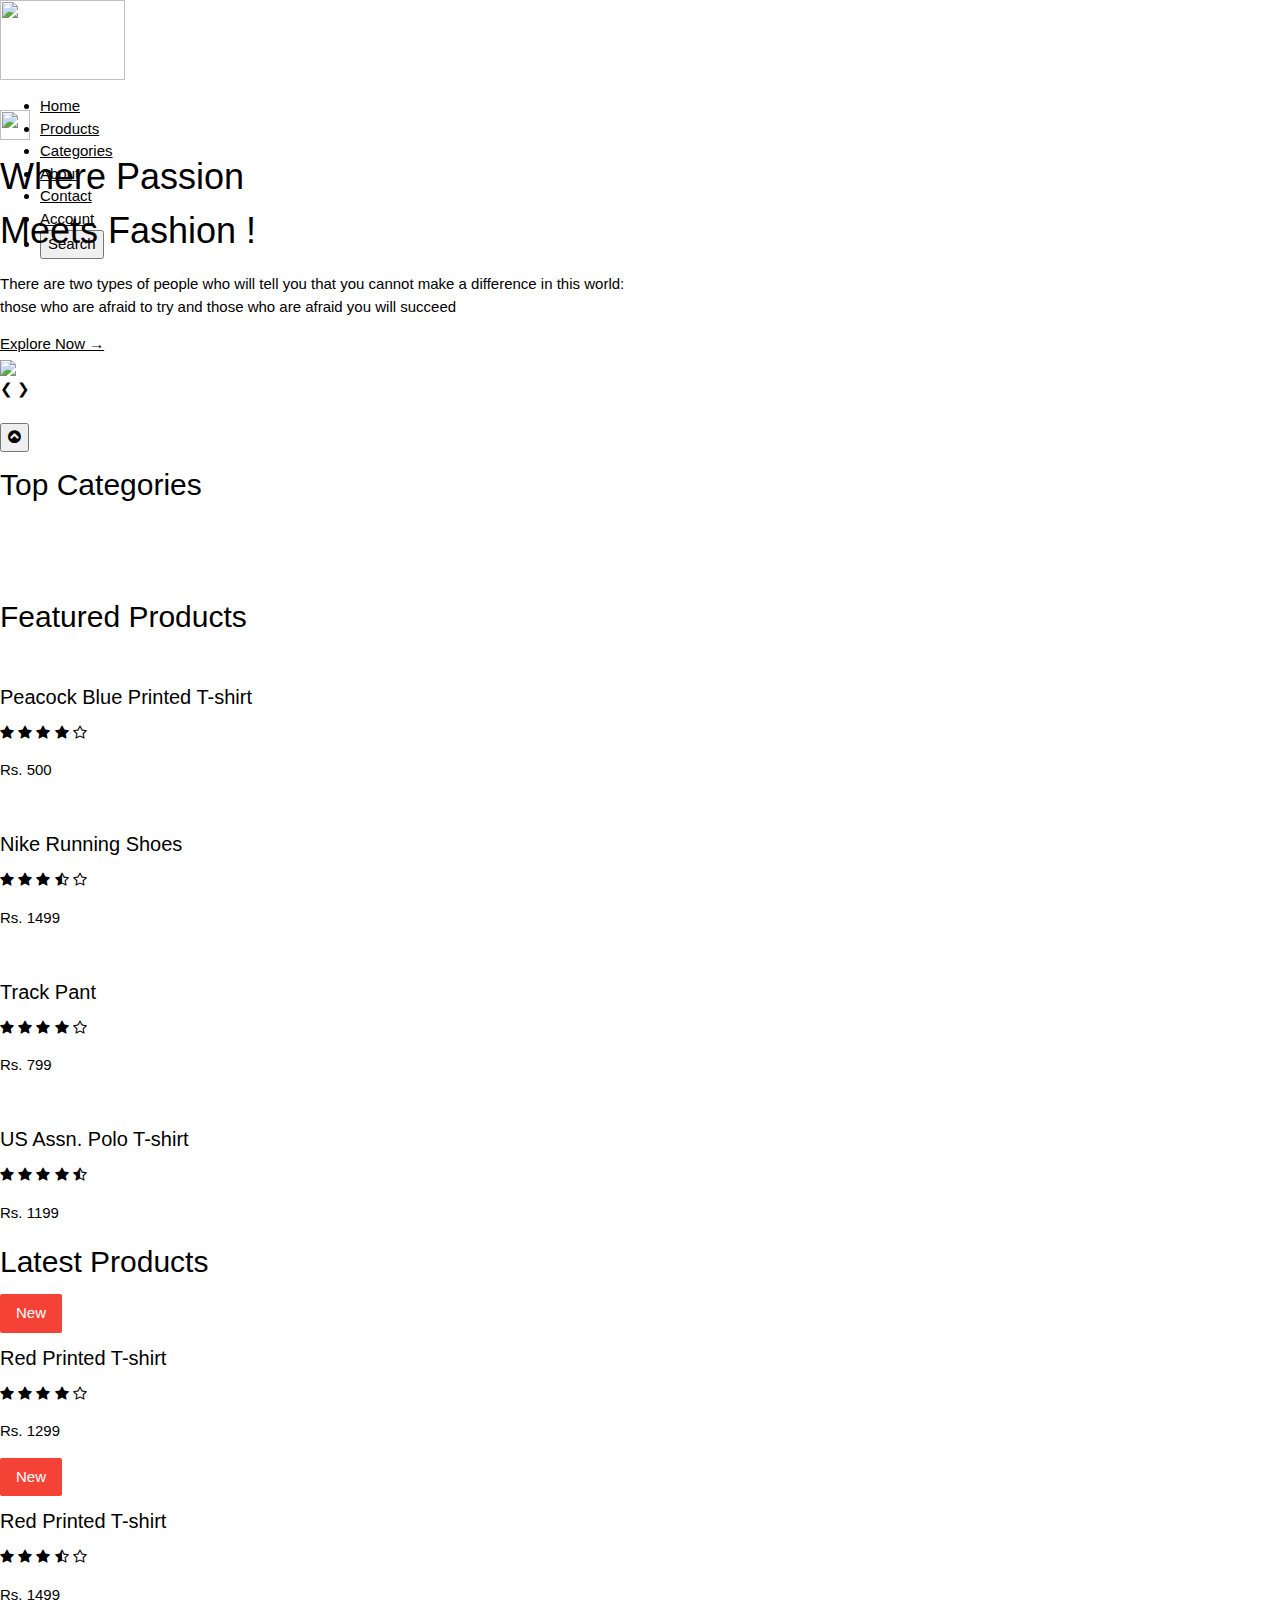
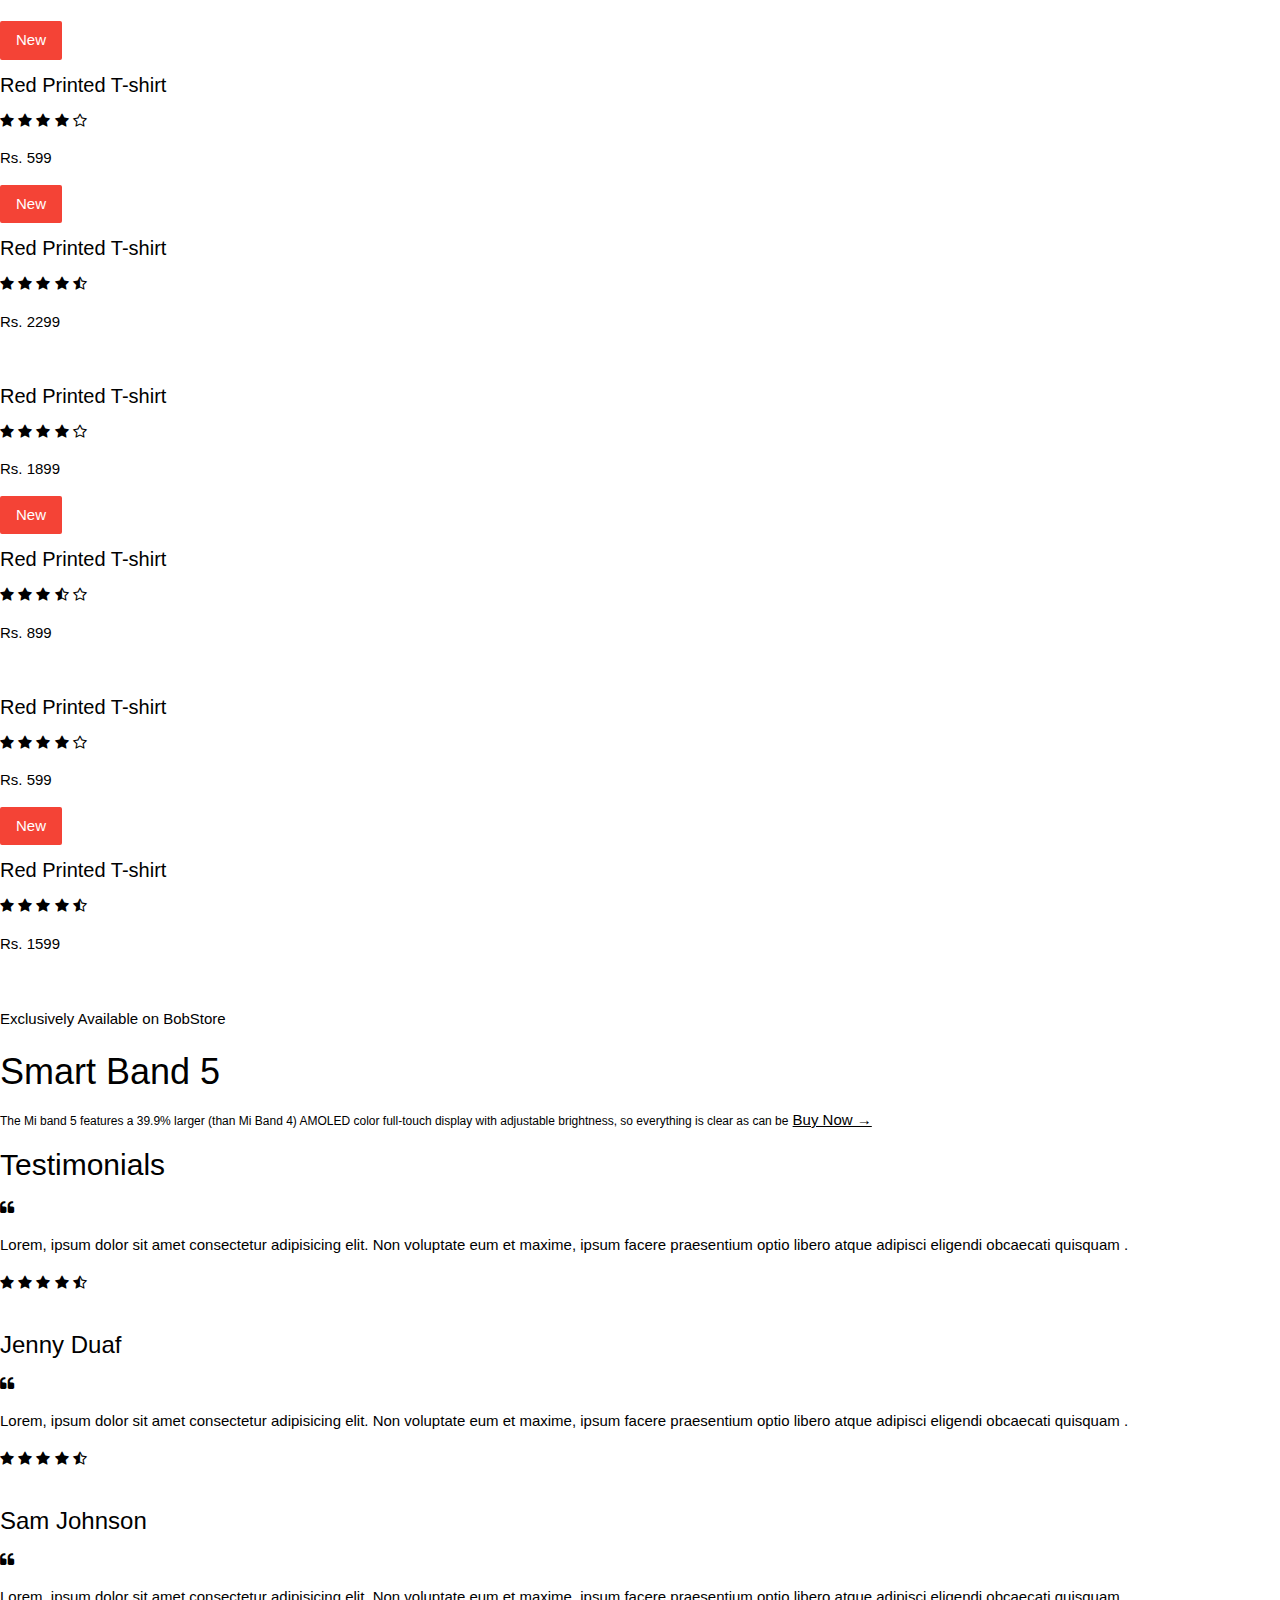
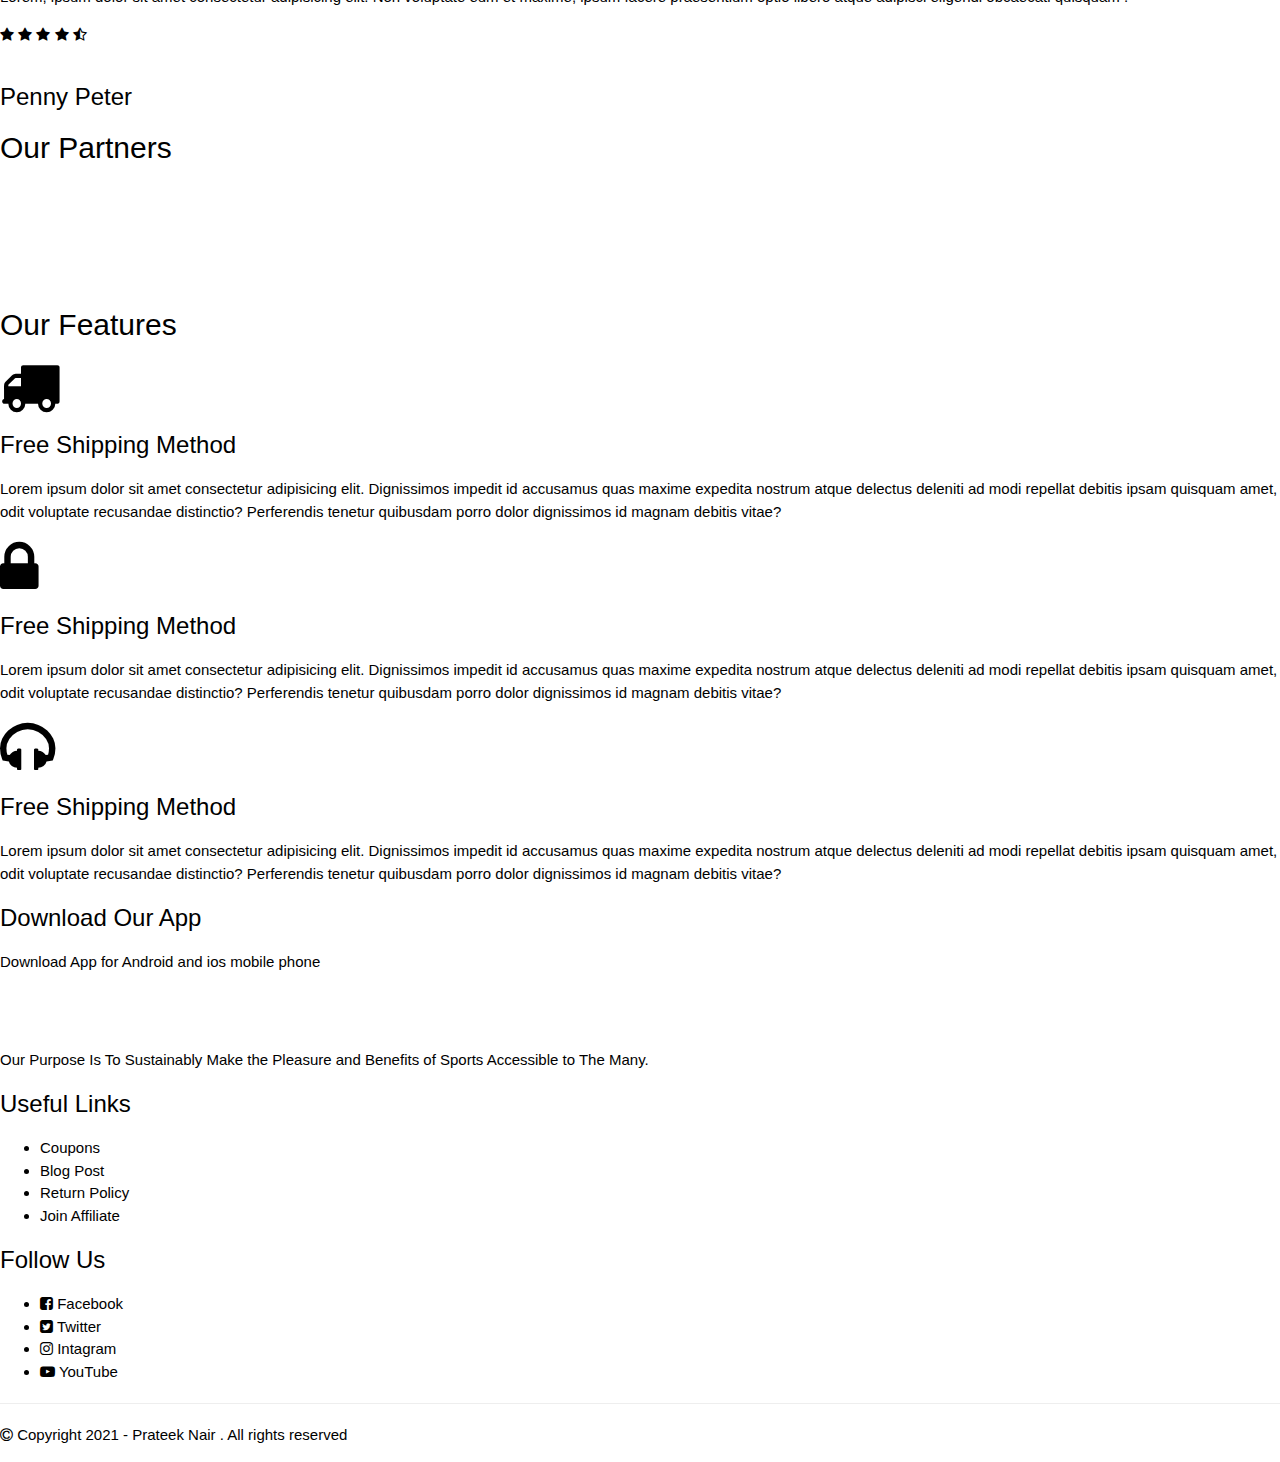
==== index.html @ 731c3fe9 "logo edited" ====
<!DOCTYPE html>
<html lang="en">

<head>
    <meta charset="UTF-8">
    <meta name="viewport" content="width=device-width, initial-scale=1.0">
    <title>The Store | Ecommerce Website</title>
    <link rel="stylesheet" href="style.css">
    <link rel="preconnect" href="https://fonts.gstatic.com">
    <link href="https://fonts.googleapis.com/css2?family=Poppins:wght@300;400;500;600;700&display=swap"
        rel="stylesheet">
    <link rel="stylesheet" href="https://stackpath.bootstrapcdn.com/font-awesome/4.7.0/css/font-awesome.min.css"
        integrity="sha384-wvfXpqpZZVQGK6TAh5PVlGOfQNHSoD2xbE+QkPxCAFlNEevoEH3Sl0sibVcOQVnN" crossorigin="anonymous">
    <link rel="stylesheet" href="script.js">
    <link rel="stylesheet" href="https://www.w3schools.com/w3css/4/w3.css">
</head>

<body>

    <div class="header">
        <div class="container">
            <div class="navbar">
                <div class="logo">
                    <a href="https://prateek-jpg.github.io/E-commerce/"><img src="img/p5.png" alt="" height="80px" width="125px"></a>
                </div>
                <nav>
                    <ul id="MenuItems">
                        <li><a href="https://prateek-jpg.github.io/E-commerce/">Home</a></li>
                        <li><a href="products.html">Products</a></li>
                        <li><a href="category.html">Categories</a></li>
                        <li><a href="about.html">About</a></li>
                        <li><a href="contact.html">Contact</a></li>
                        <li><a href="account.html">Account</a></li>
                        <li><a href="search.html"><button id="search">Search</button></a></li>
                    </ul>
                </nav>
                <a href="cart.html"><img src="img/cart.png" alt="" width="30px" height="30px"style="color:white;"></a>
                <img src="img/menu.png" alt="" class="menu-icon" onclick="menutoggle()">
            </div>
            <div class="row">
                <div class="col-2">
                    <h1>Where Passion <br> Meets Fashion !</h1>
                    <p>There are two types of people who will tell you that you cannot make a difference in this world:
                        <br>
                        those who are afraid to try and those who are afraid you will succeed</p>
                    <a href="" class="btn">Explore Now &#8594</a>
                </div>
                <!-- sliders -->
                <div class="col-2">
                    <!-- <img src="img/image1.png" alt=""> -->
                    <div class="slideshow-container">

                        <div class="mySlides fade">
                            <img src="img/exclusive.png" style="width:100%">
                        </div>

                        <div class="mySlides fade">
                            <img src="img/exclusive.png" style="width:100%">

                        </div>

                        <div class="mySlides fade">
                            <img src="img/exclusive.png" style="width:100%">
                        </div>

                        <a class="prev" onclick="plusSlides(-1)">&#10094;</a>
                        <a class="next" onclick="plusSlides(1)">&#10095;</a>

                    </div>
                    <br>
                    <div style="text-align:center">
                        <span class="dot"></span>
                        <span class="dot"></span>
                        <span class="dot"></span>
                    </div>

                </div>
            </div>
        </div>
    </div>

    <!-- Scroll Up Button -->
    <button onclick="topFunction()" id="myBtn" title="Go to top"><i class="fa fa-chevron-circle-up"></i></button>


    <!-- Featured Categories -->
    <div class="categories" id="categories">
        <div class="small-container">
            <h2 class="title">Top Categories</h2>
            <div class="row">
                <div class="col-3">
                    <img src="img/category-1.jpg" alt="">
                </div>
                <div class="col-3">
                    <img src="img/category-2.jpg" alt="">
                </div>
                <div class="col-3">
                    <img src="img/category-3.jpg" alt="">
                </div>
            </div>
        </div>
    </div>

    <!-- Featured Products -->

    <div class="small-container">
        <h2 class="title">Featured Products</h2>
        <div class="row">
            <div class="col-4">
                <a href="product-details.html"><img src="img/product-1.webp" alt=""></a>
                <h4>Peacock Blue Printed T-shirt</h4>
                <div class="rating">
                    <i class="fa fa-star"></i>
                    <i class="fa fa-star"></i>
                    <i class="fa fa-star"></i>
                    <i class="fa fa-star"></i>
                    <i class="fa fa-star-o"></i>
                </div>
                <p>Rs. 500</p>
            </div>
            <div class="col-4">
                <img src="img/product-2.webp" alt="" style="background-color: gray;">
                <h4>Nike Running Shoes</h4>
                <div class="rating">
                    <i class="fa fa-star"></i>
                    <i class="fa fa-star"></i>
                    <i class="fa fa-star"></i>
                    <i class="fa fa-star-half-o"></i>
                    <i class="fa fa-star-o"></i>
                </div>
                <p>Rs. 1499</p>
            </div>
            <div class="col-4">
                <img src="img/product-3.jpg" alt="">
                <h4>Track Pant</h4>
                <div class="rating">
                    <i class="fa fa-star"></i>
                    <i class="fa fa-star"></i>
                    <i class="fa fa-star"></i>
                    <i class="fa fa-star"></i>
                    <i class="fa fa-star-o"></i>
                </div>
                <p>Rs. 799</p>
            </div>
            <div class="col-4">
                <img src="img/product-4.webp" alt="">
                <h4>US Assn. Polo T-shirt</h4>
                <div class="rating">
                    <i class="fa fa-star"></i>
                    <i class="fa fa-star"></i>
                    <i class="fa fa-star"></i>
                    <i class="fa fa-star"></i>
                    <i class="fa fa-star-half-o"></i>
                </div>
                <p>Rs. 1199</p>
            </div>

        </div>
        <h2 class="title">Latest Products</h2>
        <div class="row">
            <div class="col-4">
                <span class="w3-tag w3-padding w3-round-small w3-red w3-center">New
                </span>
                <img src="img/product-5.jpg" alt="">
                <h4>Red Printed T-shirt</h4>
                <div class="rating">
                    <i class="fa fa-star"></i>
                    <i class="fa fa-star"></i>
                    <i class="fa fa-star"></i>
                    <i class="fa fa-star"></i>
                    <i class="fa fa-star-o"></i>
                </div>
                <p>Rs. 1299</p>
            </div>
            <div class="col-4">
                <span class="w3-tag w3-padding w3-round-small w3-red w3-center">New
                </span>
                <img src="img/product-6.jpg" alt="">
                <h4>Red Printed T-shirt</h4>
                <div class="rating">
                    <i class="fa fa-star"></i>
                    <i class="fa fa-star"></i>
                    <i class="fa fa-star"></i>
                    <i class="fa fa-star-half-o"></i>
                    <i class="fa fa-star-o"></i>
                </div>
                <p>Rs. 1499</p>
            </div>
            <div class="col-4">
                <span class="w3-tag w3-padding w3-round-small w3-red w3-center">New
                </span>
                <img src="img/product-7.jpg" alt="">
                <h4>Red Printed T-shirt</h4>
                <div class="rating">
                    <i class="fa fa-star"></i>
                    <i class="fa fa-star"></i>
                    <i class="fa fa-star"></i>
                    <i class="fa fa-star"></i>
                    <i class="fa fa-star-o"></i>
                </div>
                <p>Rs. 599</p>
            </div>
            <div class="col-4">
                <span class="w3-tag w3-padding w3-round-small w3-red w3-center">New
                </span>
                <img src="img/product-8.webp" alt="">
                <h4>Red Printed T-shirt</h4>
                <div class="rating">
                    <i class="fa fa-star"></i>
                    <i class="fa fa-star"></i>
                    <i class="fa fa-star"></i>
                    <i class="fa fa-star"></i>
                    <i class="fa fa-star-half-o"></i>
                </div>
                <p>Rs. 2299</p>
            </div>
            <div class="row">
                <div class="col-4">
                    <img src="img/product-9.webp" alt="">
                    <h4>Red Printed T-shirt</h4>
                    <div class="rating">
                        <i class="fa fa-star"></i>
                        <i class="fa fa-star"></i>
                        <i class="fa fa-star"></i>
                        <i class="fa fa-star"></i>
                        <i class="fa fa-star-o"></i>
                    </div>
                    <p>Rs. 1899</p>
                </div>
                <div class="col-4">
                    <span class="w3-tag w3-padding w3-round-small w3-red w3-center">New
                    </span>
                    <img src="img/product-10.jpg" alt="">
                    <h4>Red Printed T-shirt</h4>
                    <div class="rating">
                        <i class="fa fa-star"></i>
                        <i class="fa fa-star"></i>
                        <i class="fa fa-star"></i>
                        <i class="fa fa-star-half-o"></i>
                        <i class="fa fa-star-o"></i>
                    </div>
                    <p>Rs. 899</p>
                </div>
                <div class="col-4">
                    <img src="img/product-11.jpg" alt="">
                    <h4>Red Printed T-shirt</h4>
                    <div class="rating">
                        <i class="fa fa-star"></i>
                        <i class="fa fa-star"></i>
                        <i class="fa fa-star"></i>
                        <i class="fa fa-star"></i>
                        <i class="fa fa-star-o"></i>
                    </div>
                    <p>Rs. 599</p>
                </div>
                <div class="col-4">
                    <span class="w3-tag w3-padding w3-round-small w3-red w3-center">New
                    </span>
                    <img src="img/product-12.jpg" alt="">
                    <h4>Red Printed T-shirt</h4>
                    <div class="rating">
                        <i class="fa fa-star"></i>
                        <i class="fa fa-star"></i>
                        <i class="fa fa-star"></i>
                        <i class="fa fa-star"></i>
                        <i class="fa fa-star-half-o"></i>
                    </div>
                    <p>Rs. 1599</p>
                </div>

            </div>

        </div>

    </div>

    <!-- Offers -->
    <div class="offer">
        <div class="small-container">
            <div class="row">
                <div class="col-2">
                    <img src="img/exclusive.png" alt="" class="offer-img">
                </div>
                <div class="col-2">
                    <p>Exclusively Available on BobStore</p>
                    <h1>Smart Band 5</h1>
                    <small>The Mi band 5 features a 39.9% larger (than Mi Band 4) AMOLED color full-touch display with
                        adjustable brightness, so everything is clear as can be</small>
                    <a href="" class="btn">Buy Now &#8594</a>
                </div>
            </div>
        </div>
    </div>

    <!-- testimonial -->
    <div class="testimonial">
        <div class="small-container">
            <h2 class="title">Testimonials</h2>
            <div class="row">
                <div class="c1 col-3 ">
                    <i class="fa fa-quote-left"></i>
                    <p>
                        Lorem, ipsum dolor sit amet consectetur adipisicing elit. Non voluptate eum et maxime, ipsum
                        facere praesentium optio libero atque adipisci eligendi obcaecati quisquam .</p>
                    <div class="rating">
                        <i class="fa fa-star"></i>
                        <i class="fa fa-star"></i>
                        <i class="fa fa-star"></i>
                        <i class="fa fa-star"></i>
                        <i class="fa fa-star-half-o"></i>
                    </div>
                    <img src="img/user-1.png" alt="">
                    <h3>Jenny Duaf</h3>
                </div>
                <div class="c1 col-3">
                    <i class="fa fa-quote-left"></i>
                    <p>
                        Lorem, ipsum dolor sit amet consectetur adipisicing elit. Non voluptate eum et maxime, ipsum
                        facere praesentium optio libero atque adipisci eligendi obcaecati quisquam .</p>
                    <div class="rating">
                        <i class="fa fa-star"></i>
                        <i class="fa fa-star"></i>
                        <i class="fa fa-star"></i>
                        <i class="fa fa-star"></i>
                        <i class="fa fa-star-half-o"></i>
                    </div>
                    <img src="img/user-2.png" alt="">
                    <h3>Sam Johnson</h3>
                </div>
                <div class="c1 col-3">
                    <i class="fa fa-quote-left"></i>
                    <p>
                        Lorem, ipsum dolor sit amet consectetur adipisicing elit. Non voluptate eum et maxime, ipsum
                        facere praesentium optio libero atque adipisci eligendi obcaecati quisquam .</p>
                    <div class="rating">
                        <i class="fa fa-star"></i>
                        <i class="fa fa-star"></i>
                        <i class="fa fa-star"></i>
                        <i class="fa fa-star"></i>
                        <i class="fa fa-star-half-o"></i>
                    </div>
                    <img src="img/user-3.png" alt="">
                    <h3>Penny Peter</h3>
                </div>
            </div>
        </div>
    </div>

    <!-- brands -->
    <div class="brands">
        <div class="small-container">
            <h2 class="title">Our Partners</h2>
            <div class="row">
                <div class="col-5">
                    <img src="img/logo-godrej.png" alt="">
                </div>
                <div class="col-5">
                    <img src="img/logo-philips.png" alt="">
                </div>
                <div class="col-5">
                    <img src="img/logo-oppo.png" alt="">
                </div>
                <div class="col-5">
                    <img src="img/logo-paypal.png" alt="">
                </div>
                <div class="col-5">
                    <img src="img/logo-coca-cola.png" alt="">
                </div>
            </div>
        </div>
    </div>

    <!-- features -->
    <div class="features">
        <div class="small-container">
            <h2 class="title">Our Features</h2>
            <div class="row">
                <div class="col-3">
                    <i class="fa fa-truck fa-4x" aria-hidden="true"></i>
                    <h3>Free Shipping Method</h3>
                    <p>Lorem ipsum dolor sit amet consectetur adipisicing elit. Dignissimos impedit id
                        accusamus quas maxime
                        expedita nostrum atque delectus deleniti ad modi repellat debitis ipsam
                        quisquam amet, odit voluptate
                        recusandae distinctio? Perferendis tenetur quibusdam porro dolor dignissimos
                        id magnam debitis vitae?</p>
                </div>
                <div class="col-3">
                    <i class="fa fa-lock fa-4x" aria-hidden="true"></i>
                    <h3>Free Shipping Method</h3>
                    <p>Lorem ipsum dolor sit amet consectetur adipisicing elit. Dignissimos impedit id
                        accusamus quas maxime
                        expedita nostrum atque delectus deleniti ad modi repellat debitis ipsam
                        quisquam amet, odit voluptate
                        recusandae distinctio? Perferendis tenetur quibusdam porro dolor dignissimos
                        id magnam debitis vitae?</p>
                </div>
                <div class="col-3">
                    <i class="fa fa-headphones fa-4x" aria-hidden="true"></i>
                    <h3>Free Shipping Method</h3>
                    <p>Lorem ipsum dolor sit amet consectetur adipisicing elit. Dignissimos impedit id
                        accusamus quas maxime
                        expedita nostrum atque delectus deleniti ad modi repellat debitis ipsam
                        quisquam amet, odit voluptate
                        recusandae distinctio? Perferendis tenetur quibusdam porro dolor dignissimos
                        id magnam debitis vitae?</p>
                </div>
            </div>
        </div>
    </div>

    <!-- footer -->
    <div class="footer">
        <div class="container">
            <div class="row">
                <div class="footer-col-1">
                    <h3>Download Our App</h3>
                    <p>Download App for Android and ios mobile phone</p>
                    <div class="app-logo">
                        <img src="img/play-store.png" alt="">
                        <img src="img/app-store.png" alt="">
                    </div>
                </div>
                <div class="footer-col-2">
                    <img src="img/p5.png" alt="">
                    <p>Our Purpose Is To Sustainably Make the Pleasure and Benefits of Sports Accessible to The Many.
                    </p>
                </div>
                <div class="footer-col-3">
                    <h3>Useful Links</h3>
                    <ul>
                        <li>Coupons</li>
                        <li>Blog Post</li>
                        <li>Return Policy</li>
                        <li>Join Affiliate</li>
                    </ul>
                </div>
                <div class="footer-col-4">
                    <h3>Follow Us</h3>
                    <ul>
                        <li><i class="fa fa-facebook-square"></i> Facebook</li>
                        <li><i class="fa fa-twitter-square"></i> Twitter</li>
                        <li><i class="fa fa-instagram"></i> Intagram</li>
                        <li><i class="fa fa-youtube-play"></i> YouTube</li>
                    </ul>
                </div>
            </div>
            <hr>
            <p class="copyright"><i class="fa fa-copyright"></i> Copyright 2021 - Prateek Nair . All rights reserved
            </p>
        </div>
    </div>

    <script>

        var MenuItems = document.getElementById("MenuItems");
        MenuItems.style.maxHeight = "0px"
        function menutoggle() {
            if (MenuItems.style.maxHeight == "0px") {
                MenuItems.style.maxHeight = "200px";
            }
            else {
                MenuItems.style.maxHeight = "0px";
            }
        }

        //Get the button
        var mybutton = document.getElementById("myBtn");

        // When the user scrolls down 20px from the top of the document, show the button
        window.onscroll = function () { scrollFunction() };

        function scrollFunction() {
            if (document.body.scrollTop > 20 || document.documentElement.scrollTop > 20) {
                mybutton.style.display = "block";
            } else {
                mybutton.style.display = "none";
            }
        }

        // When the user clicks on the button, scroll to the top of the document
        function topFunction() {
            document.body.scrollTop = 0;
            document.documentElement.scrollTop = 0;
        }
    </script>

    <!-- js for slider -->
    <script>
        var slideIndex = 1;
        showSlides(slideIndex);

        function plusSlides(n) {
            showSlides(slideIndex += n);
        }

        function currentSlide(n) {
            showSlides(slideIndex = n);
        }

        function showSlides(n) {
            var i;
            var slides = document.getElementsByClassName("mySlides");
            var dots = document.getElementsByClassName("dot");
            if (n > slides.length) { slideIndex = 1 }
            if (n < 1) { slideIndex = slides.length }
            for (i = 0; i < slides.length; i++) {
                slides[i].style.display = "none";
            }
            for (i = 0; i < dots.length; i++) {
                dots[i].className = dots[i].className.replace(" active", "");
            }
            slides[slideIndex - 1].style.display = "block";
            dots[slideIndex - 1].className += " active";
        }
    </script>

</body>

</html>
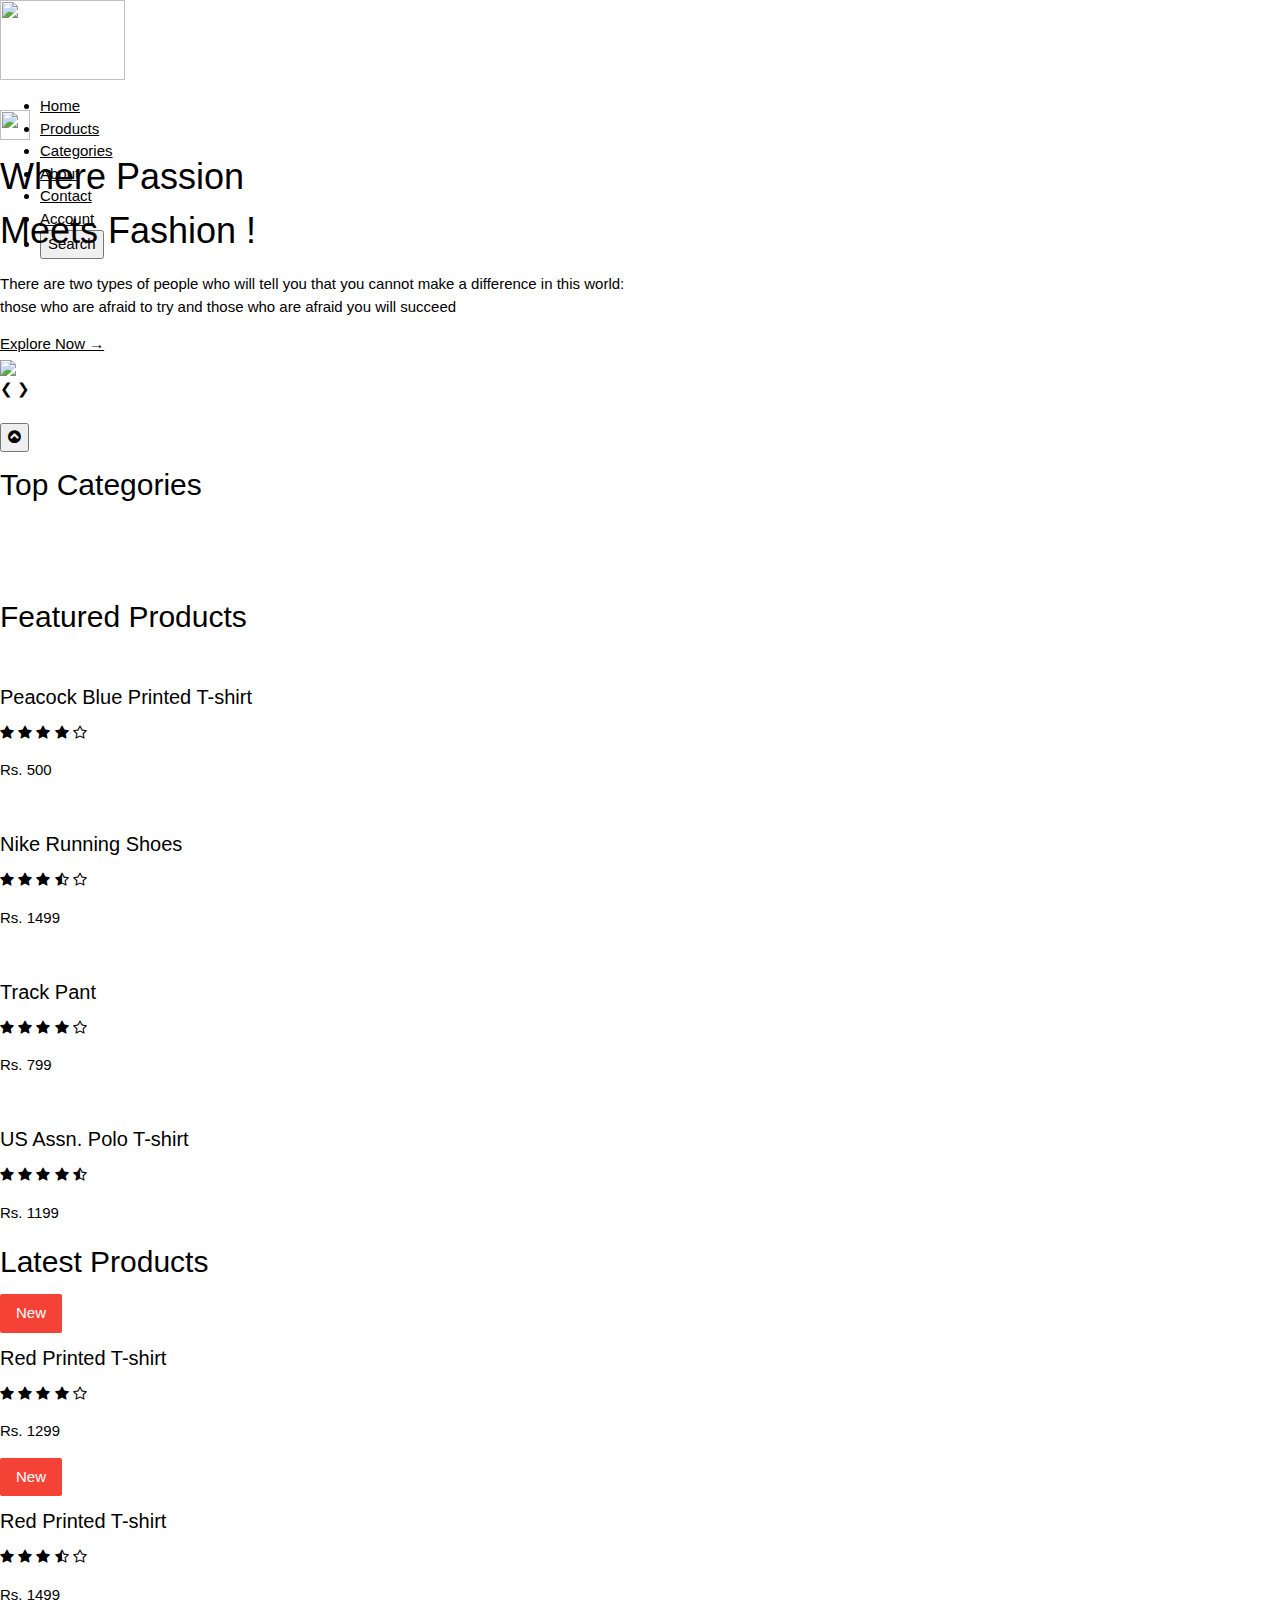
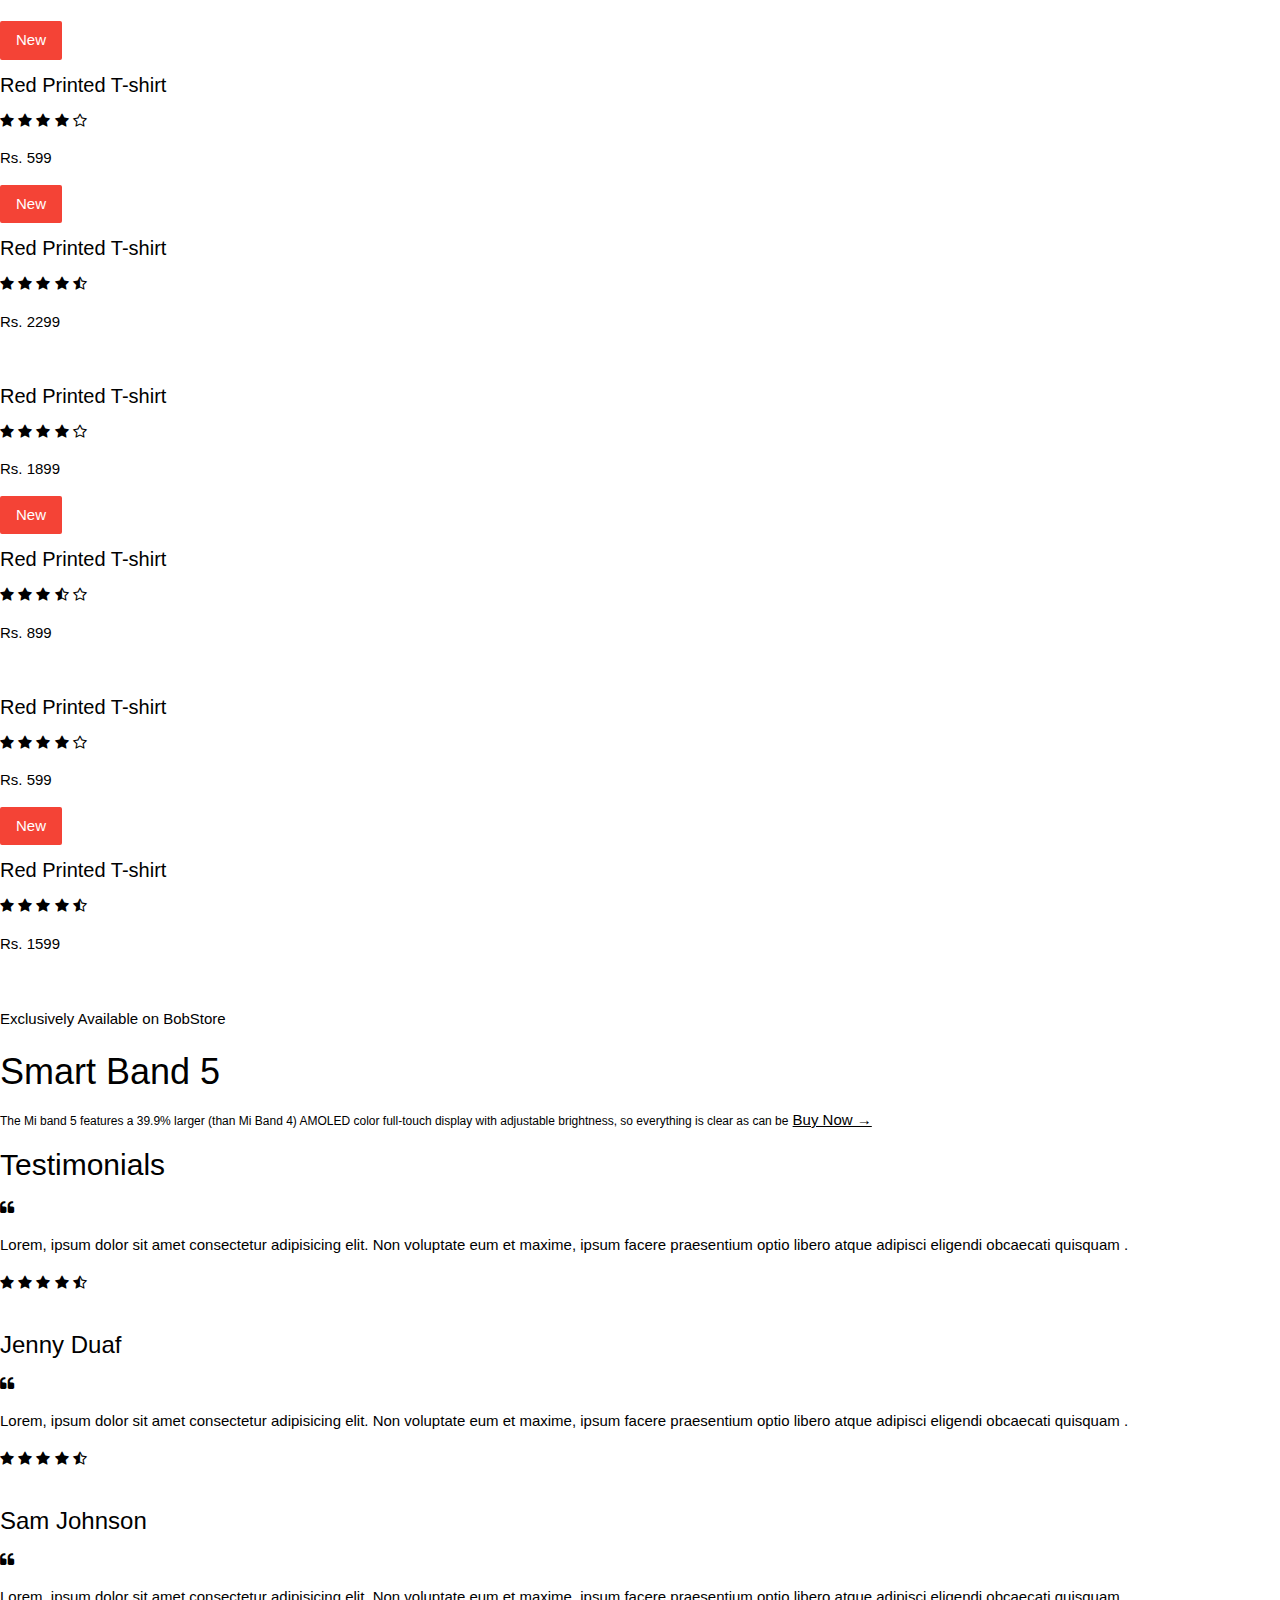
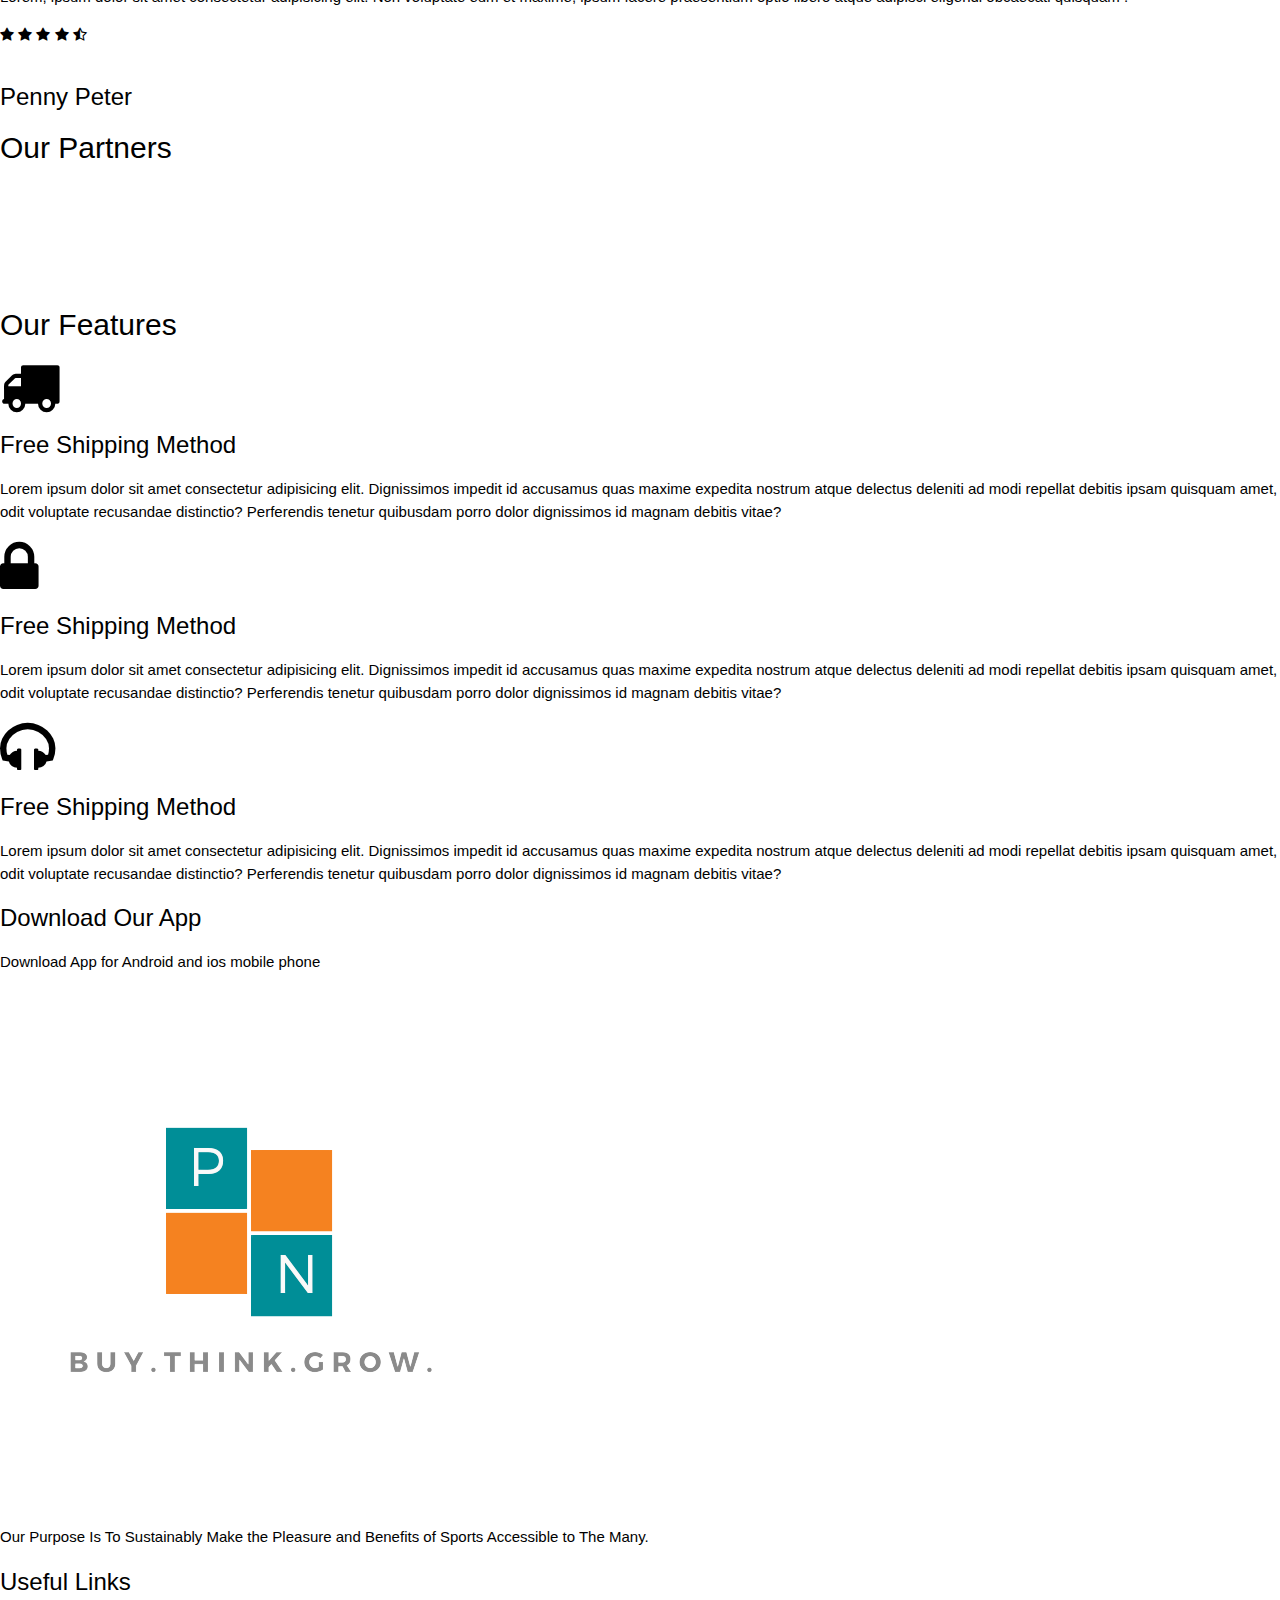
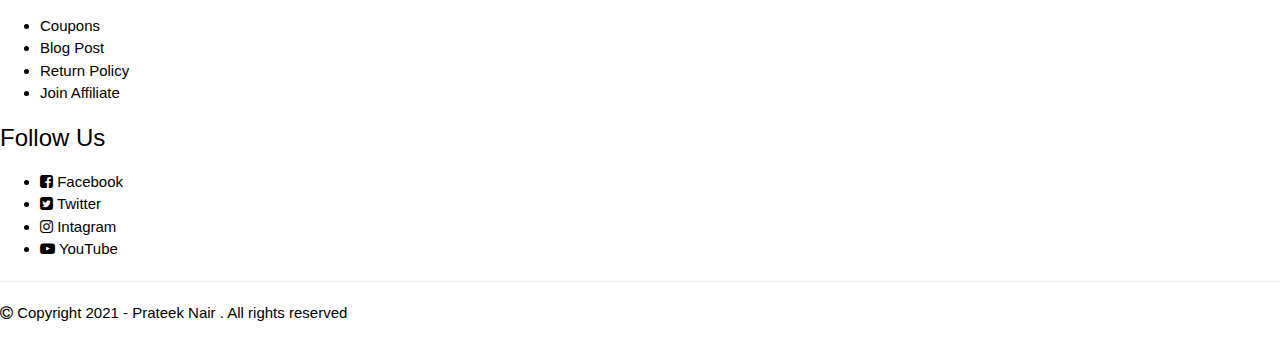
==== commit e8ede852: "changes made" ====
--- a/index.html
+++ b/index.html
@@ -422,7 +422,7 @@
                     </div>
                 </div>
                 <div class="footer-col-2">
-                    <img src="img/p5.png" alt="">
+                    <img src="img/p9.png" alt="">
                     <p>Our Purpose Is To Sustainably Make the Pleasure and Benefits of Sports Accessible to The Many.
                     </p>
                 </div>
